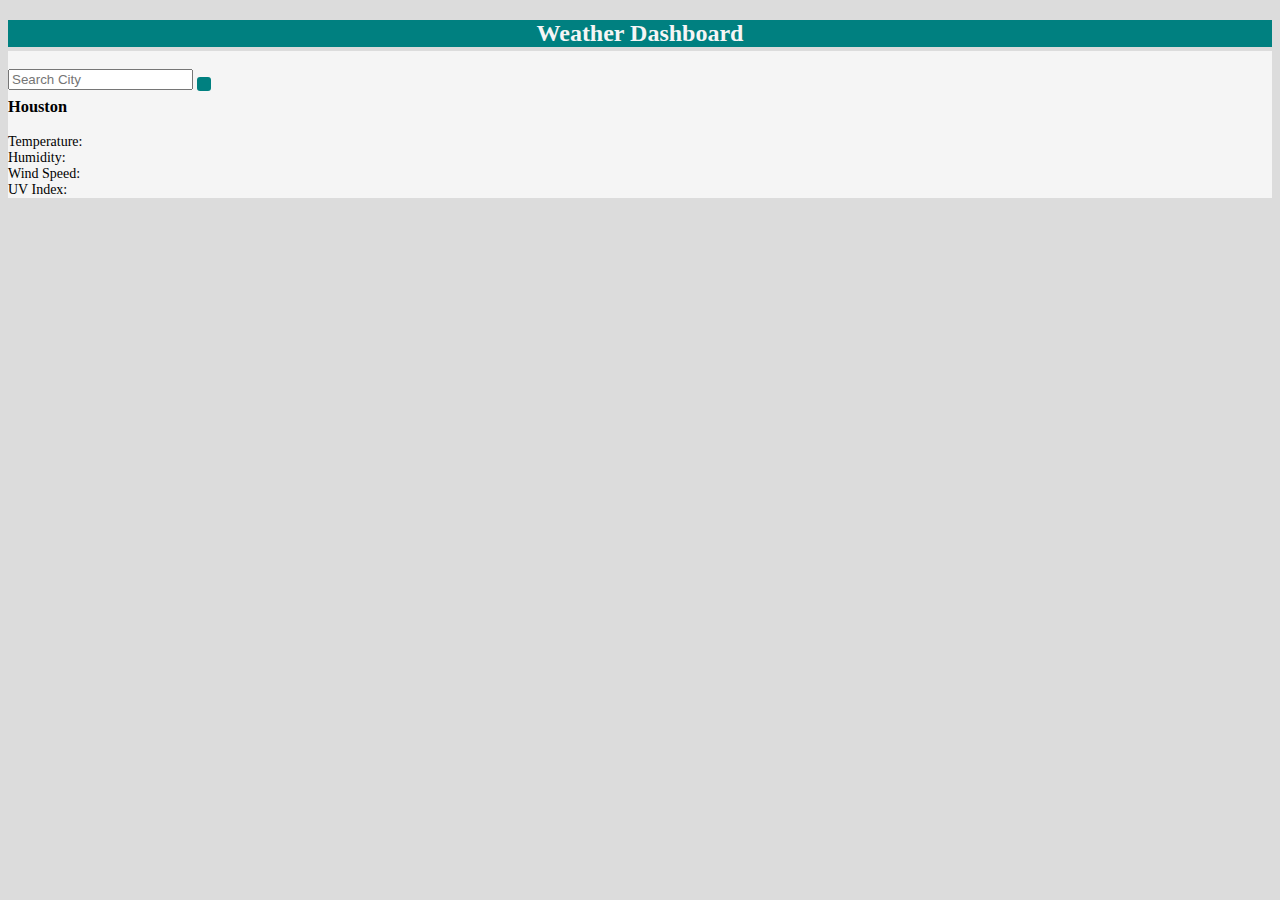
==== index.html @ e3007da4 "testing api, save point" ====
<!DOCTYPE html>
<html lang="en">
  <head>
    <meta charset="UTF-8" />
    <meta name="viewport" content="width=device-width, initial-scale=1.0" />
    <title>Weather Dashboard</title>
    <link
      rel="stylesheet"
      href="https://stackpath.bootstrapcdn.com/bootstrap/4.5.0/css/bootstrap.min.css"
      integrity="sha384-9aIt2nRpC12Uk9gS9baDl411NQApFmC26EwAOH8WgZl5MYYxFfc+NcPb1dKGj7Sk"
      crossorigin="anonymous"
    />
    <link
      rel="stylesheet"
      href="https://use.fontawesome.com/releases/v5.8.1/css/all.css"
      integrity="sha384-50oBUHEmvpQ+1lW4y57PTFmhCaXp0ML5d60M1M7uH2+nqUivzIebhndOJK28anvf"
      crossorigin="anonymous"
    />
    <link rel="stylesheet" type="text/css" href="assets/style.css" />
  </head>

  <body>
    <h2>Weather Dashboard</h2>
    <div class="container">
      <div class="row">
        <div class="col search-section">
          <form class="form-inline active-purple-3 active-purple-4">
            <input
              class="form-control form-control-sm ml-3 w-50"
              type="text"
              placeholder="Search City"
              aria-label="Search"
              id="city-input"
            />
            <button
              class="fas fa-search"
              aria-hidden="true"
              id="find-city"
            ></button>
          </form>
        </div>
        <div class="col">
          <div class="jumbotron">
            <h3 class="city display-6">Houston</h3>
            <div class="Temp">Temperature:</div>
            <div class="Humidity">Humidity:</div>
            <div class="windSpeed">Wind Speed:</div>
            <div class="uvIndex">UV Index:</div>
          </div>
          <div class="row forecast">
            <div></div>
          </div>
        </div>
      </div>
    </div>
    <script src="https://cdnjs.cloudflare.com/ajax/libs/jquery/3.2.1/jquery.min.js"></script>
    <script type="text/javascript" src="assets/script.js"></script>
  </body>
</html>
---- assets/style.css ----
body {
  background-color: gainsboro;
}
h2 {
  color: whitesmoke;
  background-color: teal;
  text-align: center;
}
button {
  color: whitesmoke;
  background-color: teal;
  padding: 7px;
  border: transparent;
  margin-top: 10px;
  border-radius: 3px;
}
button :hover {
  outline-color: purple;
}
input {
  margin-top: 10px;
  margin-right: 0;
}

.jumbotron {
  margin-top: 10px;
  background-color: whitesmoke;
  color: black;
  text-align: left;
  font-size: 14px;
}
.search-section {
  background-color: lightgrey;
  margin-top: -8px;
  margin-right: 8px;
  margin-bottom: -50px;
}

.container .jumbotron {
  padding-right: 60px;
  padding-top: 30px;
}
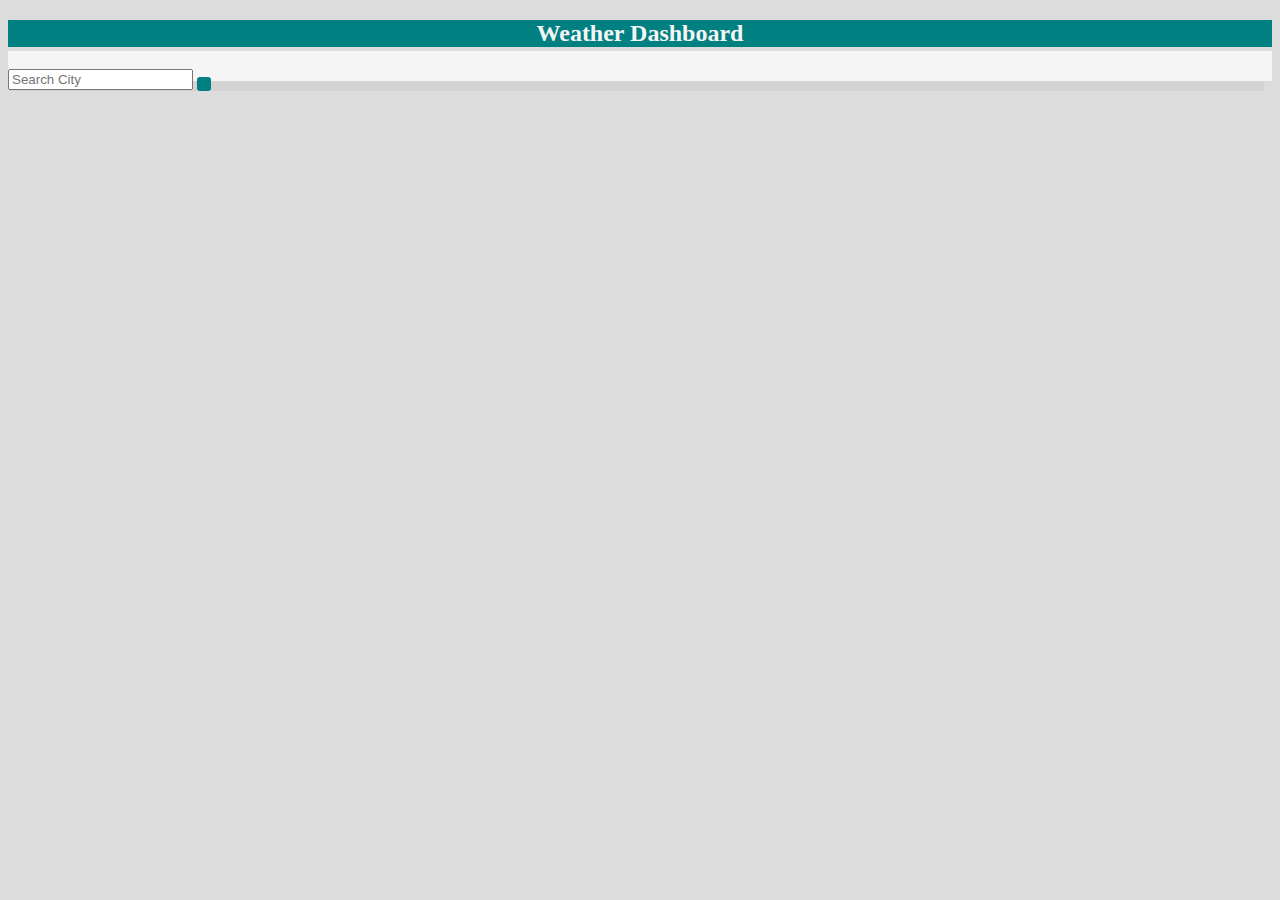
==== commit 7cdecccb: "successfully tested and ran api documentation from searchbox to city-div class" ====
--- a/index.html
+++ b/index.html
@@ -41,11 +41,7 @@
         </div>
         <div class="col">
           <div class="jumbotron">
-            <h3 class="city display-6">Houston</h3>
-            <div class="Temp">Temperature:</div>
-            <div class="Humidity">Humidity:</div>
-            <div class="windSpeed">Wind Speed:</div>
-            <div class="uvIndex">UV Index:</div>
+            <div id="city-div"></div>
           </div>
           <div class="row forecast">
             <div></div>
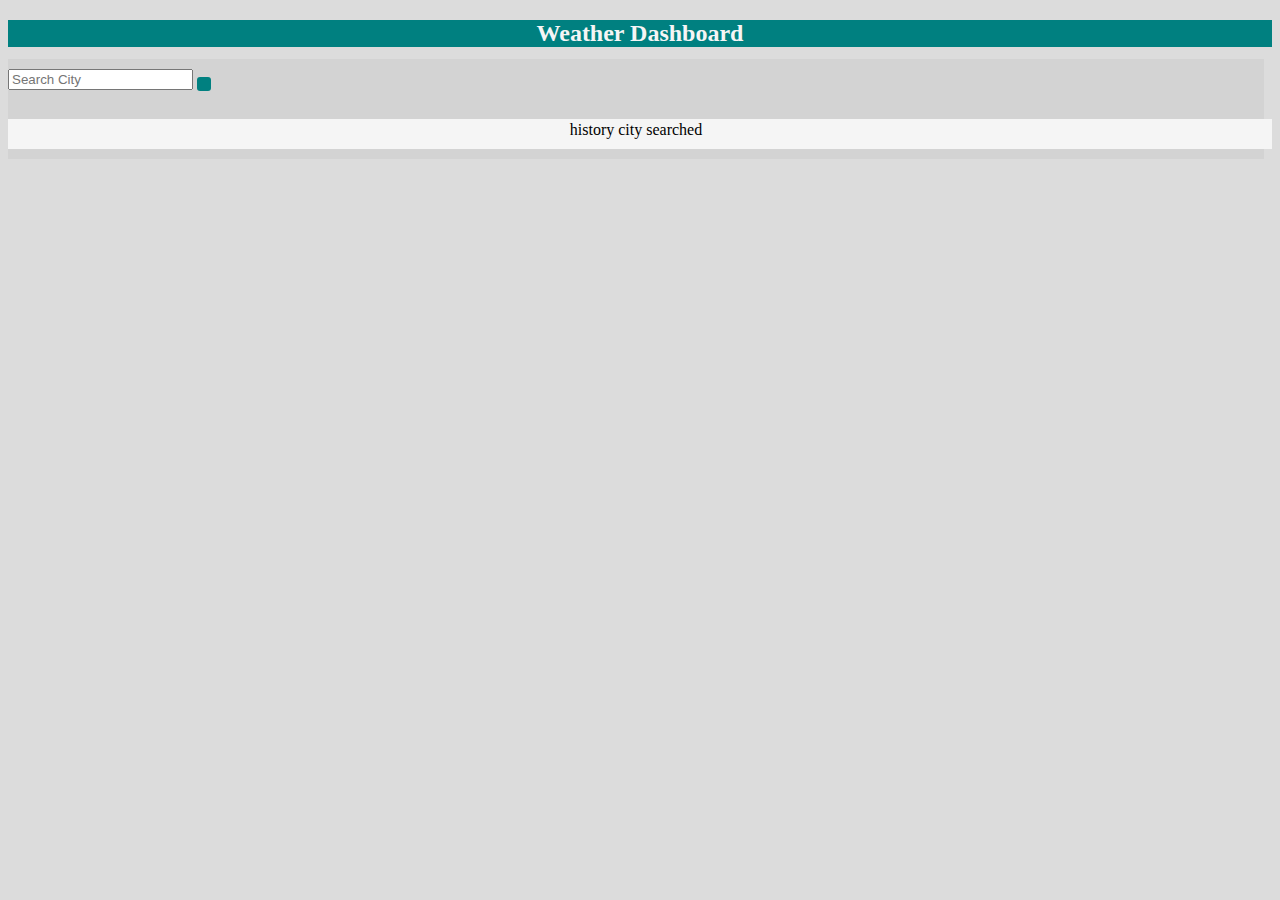
==== commit 1f44ab6e: "successfully added date to display next to city name" ====
--- a/index.html
+++ b/index.html
@@ -37,8 +37,11 @@
               aria-hidden="true"
               id="find-city"
             ></button>
+            <div class="col"></div>
+            <div class="row history-search">history city searched</div>
           </form>
         </div>
+
         <div class="col">
           <div class="jumbotron">
             <div id="city-div"></div>
--- a/assets/style.css
+++ b/assets/style.css
@@ -5,6 +5,9 @@
   color: whitesmoke;
   background-color: teal;
   text-align: center;
+}
+p {
+  font-size: 14px;
 }
 button {
   color: whitesmoke;
@@ -40,3 +43,10 @@
   padding-right: 60px;
   padding-top: 30px;
 }
+
+.history-search {
+  margin-top: 10px;
+  padding: 20px;
+  align-content: center;
+  text-align: center;
+}
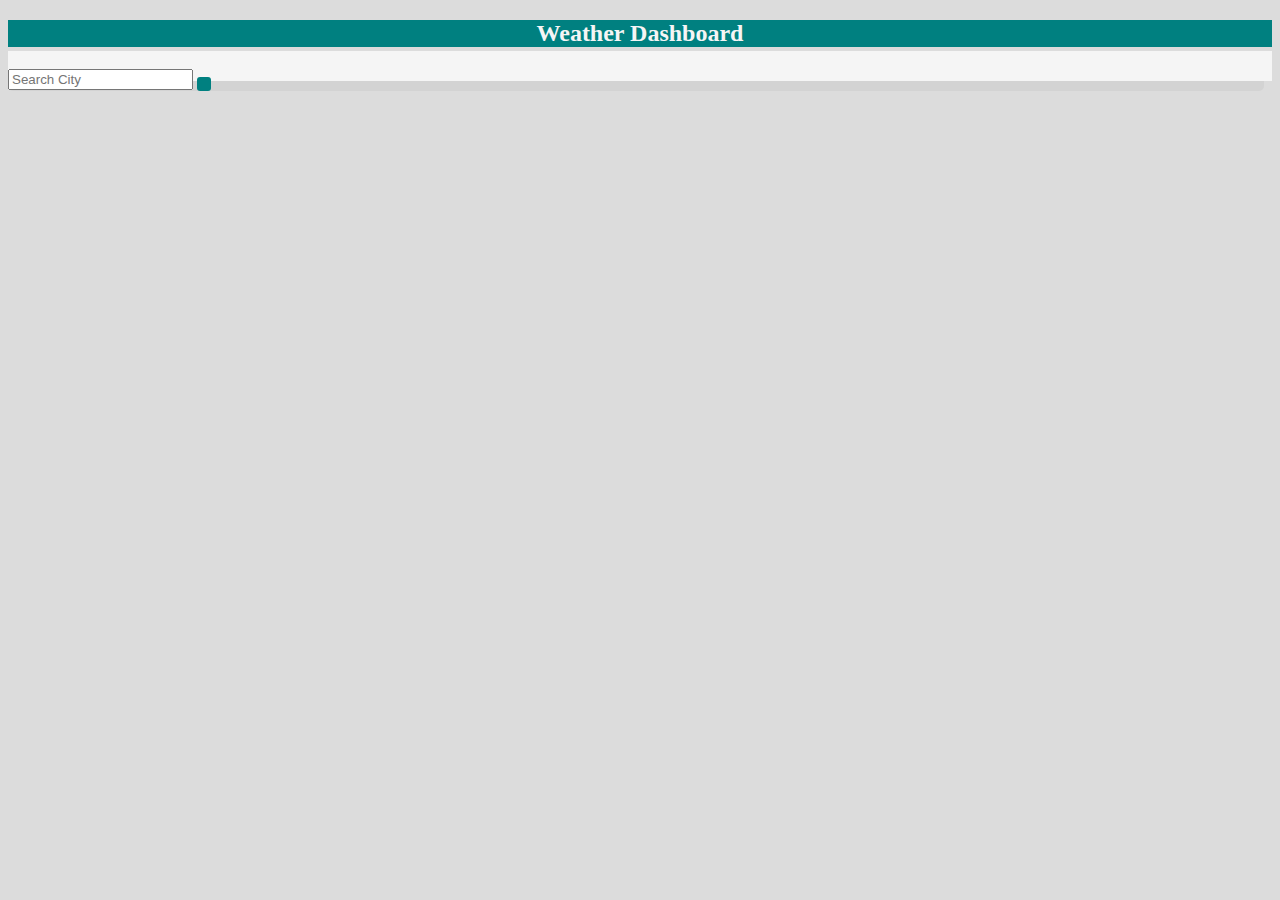
==== commit 3fdb69b9: "function that adds buttons has been added, not working completly as planned. stopping point" ====
--- a/index.html
+++ b/index.html
@@ -38,8 +38,11 @@
               id="find-city"
             ></button>
             <div class="col"></div>
-            <div class="row history-search">history city searched</div>
+                      <div class="row">
+            <div id="history-search"></div>
           </form>
+
+          </div>
         </div>
 
         <div class="col">
--- a/assets/style.css
+++ b/assets/style.css
@@ -37,6 +37,7 @@
   margin-top: -8px;
   margin-right: 8px;
   margin-bottom: -50px;
+  border-radius: 5px;
 }
 
 .container .jumbotron {
